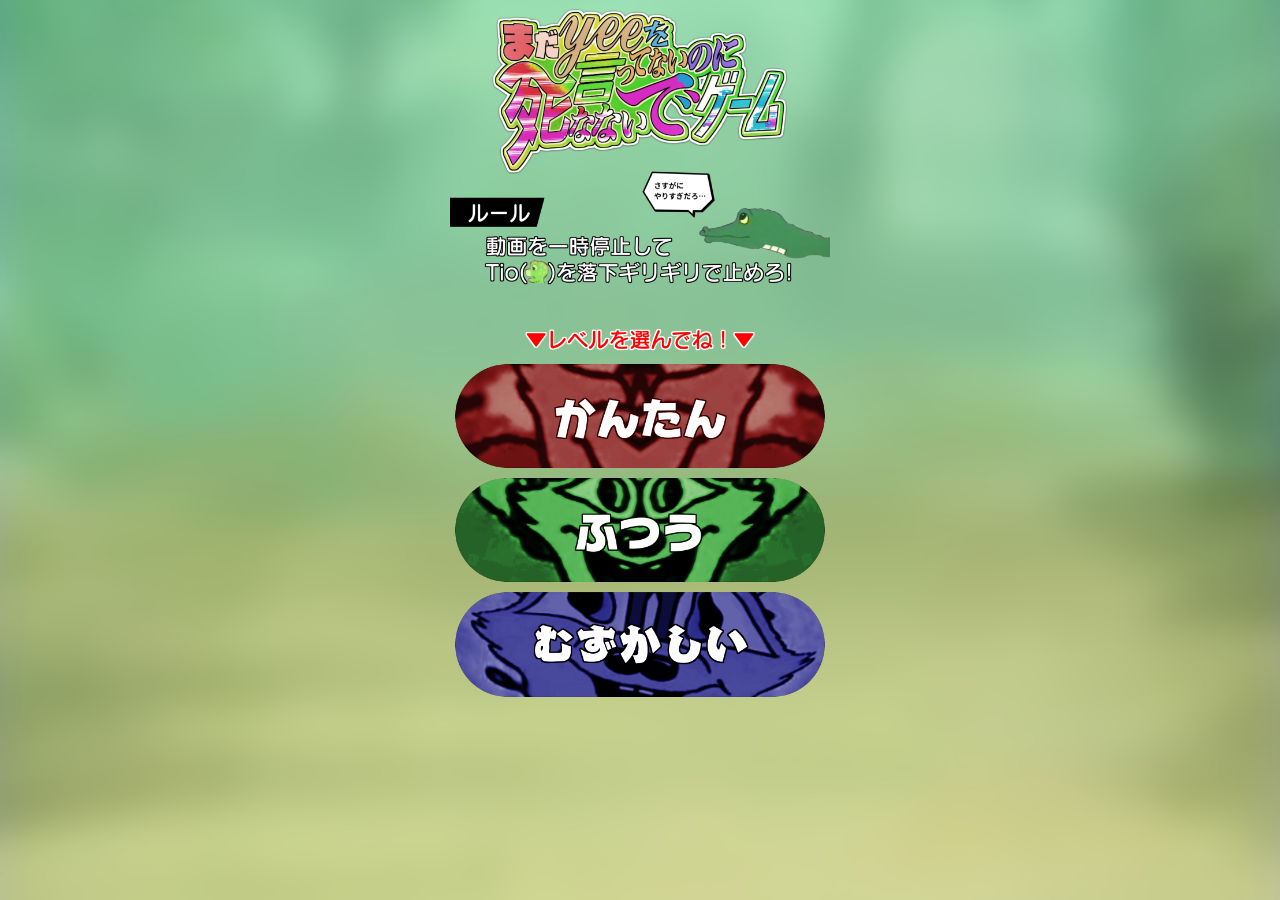
==== stop-dinosaur/index.html @ 7fcded36 "Add files via upload" ====
<link rel="stylesheet" href="main.css">

<html>
<body>
<div class="level_btn"><img src="1.png">
<div class="level_btn"><a href="2"><img src="2.png"></a></div>
<div class="level_btn"><a href="3"><img src="3.png"></a></div>
<div class="level_btn"><a href="4"><img src="4.png"></a></div>
</body>
</html>
---- stop-dinosaur/main.css ----
@charset "utf-8";

html {
	color: #D4332D;
	background-image: url('back.jpg');
	background-attachment: fixed;
	background-size: cover;
	background-position: center;
}
body {
	margin:0;
	padding:0;
}
video {
	margin: 0 calc(50% - 50vw);
	width: 100vw;
	overflow-x: hidden
}
table {
	width: 100vw;
	overflow-x: hidden
}
.level_btn img {
	margin: 0 calc(50% - 50vw);
	width: 100vw;
	overflow-x: hidden
}
.sample_play_btn img {
	margin: 0;
	width: 50vw;
	overflow-x: hidden
}
.sample_pause_btn img {
	margin: 0;
	width: 50vw;
	overflow-x: hidden
}

@media screen and (min-width: 768px) {
	html {
		color: #D4332D;
		background-image: url('back.jpg');
		background-attachment: fixed;
		background-size: cover;
		background-position: center;
	}
	body {
		margin: 0;
		padding:0;
		text-align: center;
	}
	video {
		margin: 0 calc(50% - 50vw);
		width: 380px;
		overflow-x: hidden;
	}
	table {
		width: 380px;
		overflow-x: hidden;
		margin: auto;
	}
	.level_btn img {
		margin: 0 calc(50% - 50vw);
		width: 380px;
		overflow-x: hidden;
	}
	.sample_play_btn img {
		margin: 0;
		width: 190px;
		overflow-x: hidden;
	}
	.sample_pause_btn img {
		margin: 0;
		width: 190px;
		overflow-x: hidden;
	}
}
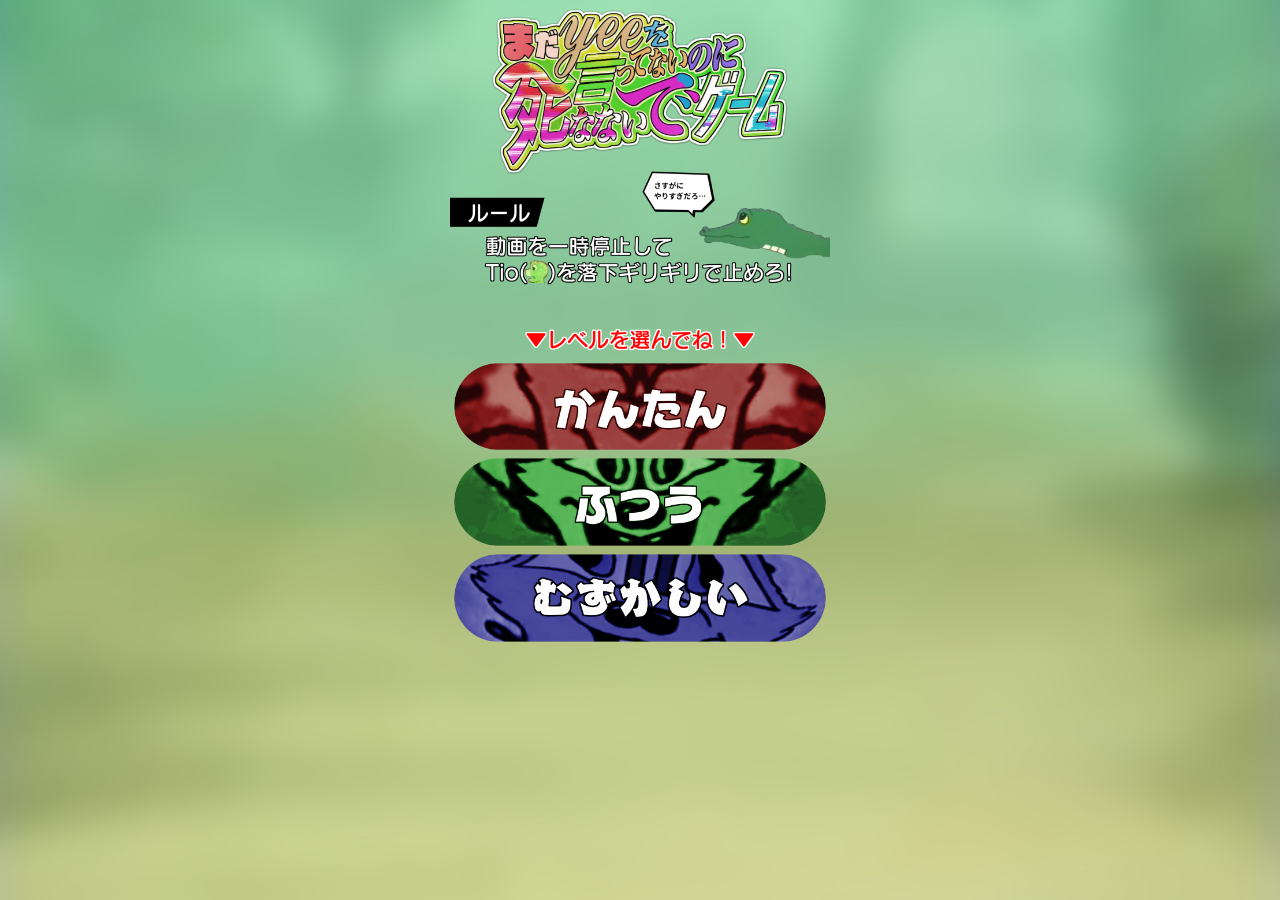
==== commit 0f272d51: "Add files via upload" ====
--- a/stop-dinosaur/index.html
+++ b/stop-dinosaur/index.html
@@ -1,10 +1,13 @@
 <link rel="stylesheet" href="main.css">
 
 <html>
+<head>
+	<meta name="viewport" content="width=device-width, initial-scale=1.0, maximum-scale=1.0, user-scalable=no">
+</head>
 <body>
-<div class="level_btn"><img src="1.png">
-<div class="level_btn"><a href="2"><img src="2.png"></a></div>
-<div class="level_btn"><a href="3"><img src="3.png"></a></div>
-<div class="level_btn"><a href="4"><img src="4.png"></a></div>
+	<div class="level_btn"><img src="1.png">
+	<div class="level_btn"><a href="2"><img src="2.png"></a></div>
+	<div class="level_btn"><a href="3"><img src="3.png"></a></div>
+	<div class="level_btn"><a href="4"><img src="4.png"></a></div>
 </body>
 </html>
--- a/stop-dinosaur/main.css
+++ b/stop-dinosaur/main.css
@@ -1,5 +1,8 @@
 @charset "utf-8";
 
+html, css {
+	touch-action: none;
+}
 html {
 	color: #D4332D;
 	background-image: url('back.jpg');
@@ -14,29 +17,41 @@
 video {
 	margin: 0 calc(50% - 50vw);
 	width: 100vw;
-	overflow-x: hidden
 }
 table {
 	width: 100vw;
-	overflow-x: hidden
+	border-spacing: 0px;
 }
 .level_btn img {
 	margin: 0 calc(50% - 50vw);
 	width: 100vw;
-	overflow-x: hidden
 }
-.sample_play_btn img {
+.sample_play_btn {
+	background-image: url(start.png);
+	/* width: calc(50vw - 2px); */
+	width: 488px;
+	height: 286px;
+	background-size: cover;
+	background-repeat: no-repeat;
 	margin: 0;
-	width: 50vw;
-	overflow-x: hidden
 }
-.sample_pause_btn img {
+.sample_play_btn:active{
+	background-image: url(start2.png);
+}
+.sample_pause_btn {
+	background-image: url(stop.png);
+	/* width: calc(50vw - 2px); */
+	width: 488px;
+	height: 286px;
+	background-size: cover;
+	background-repeat: no-repeat;
 	margin: 0;
-	width: 50vw;
-	overflow-x: hidden
+}
+.sample_pause_btn:active{
+	background-image: url(stop2.png);
 }
 
-@media screen and (min-width: 768px) {
+@media (min-aspect-ratio: 1/1) {
 	html {
 		color: #D4332D;
 		background-image: url('back.jpg');
@@ -52,26 +67,38 @@
 	video {
 		margin: 0 calc(50% - 50vw);
 		width: 380px;
-		overflow-x: hidden;
 	}
 	table {
 		width: 380px;
-		overflow-x: hidden;
+		border-spacing: 0px;
 		margin: auto;
 	}
 	.level_btn img {
 		margin: 0 calc(50% - 50vw);
 		width: 380px;
-		overflow-x: hidden;
 	}
-	.sample_play_btn img {
+	.sample_play_btn {
+		background-image: url(start.png);
+		/* width: calc(50vw - 2px); */
+		width: 188px;
+		height: 110px;
+		background-size: cover;
+		background-repeat: no-repeat;
 		margin: 0;
-		width: 190px;
-		overflow-x: hidden;
 	}
-	.sample_pause_btn img {
+	.sample_play_btn:active{
+		background-image: url(start2.png);
+	}
+	.sample_pause_btn {
+		background-image: url(stop.png);
+		/* width: calc(50vw - 2px); */
+		width: 188px;
+		height: 110px;
+		background-size: cover;
+		background-repeat: no-repeat;
 		margin: 0;
-		width: 190px;
-		overflow-x: hidden;
+	}
+	.sample_pause_btn:active{
+		background-image: url(stop2.png);
 	}
 }
